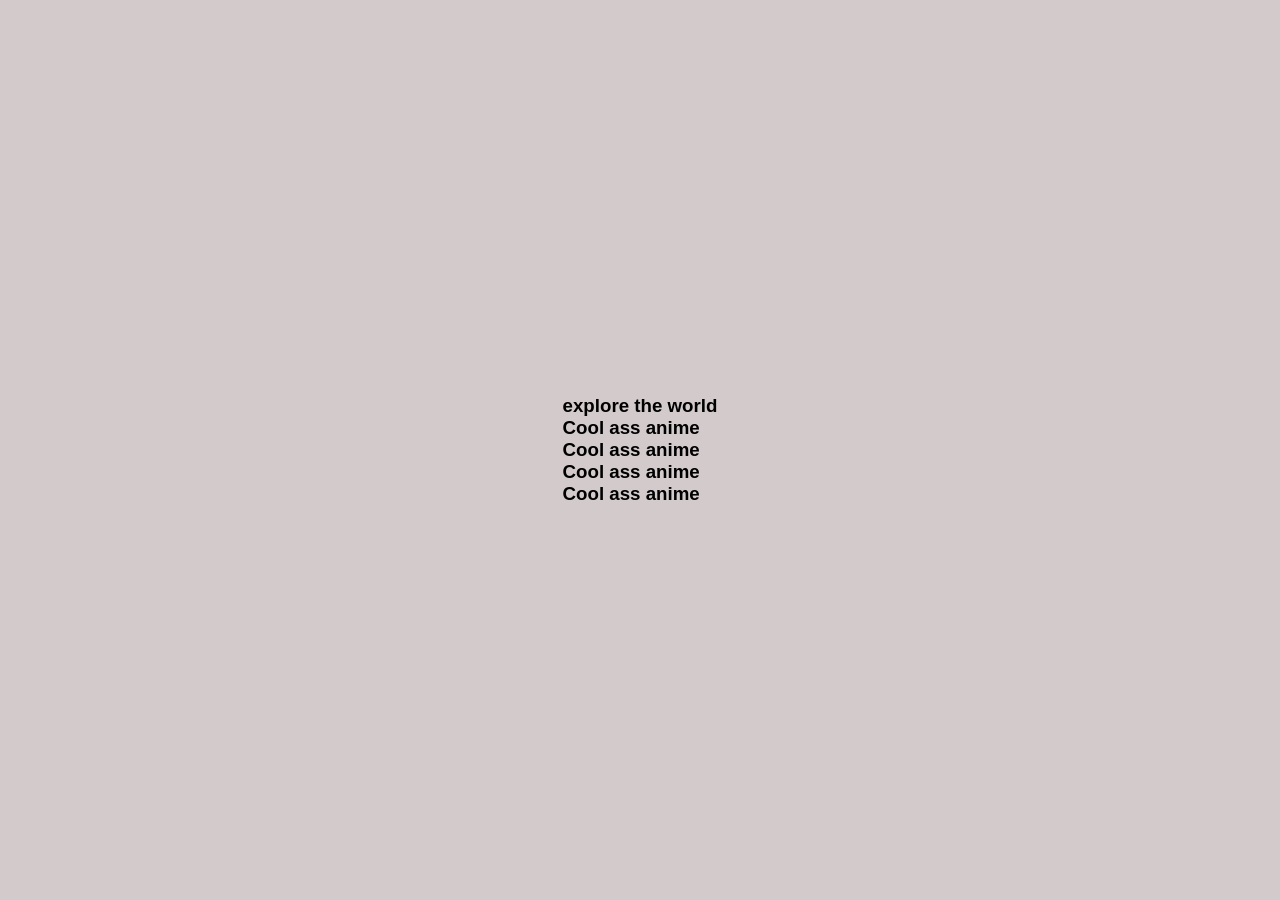
==== D1-project-starter/index.html @ 6b6e5d2d "half way done" ====
<!DOCTYPE html>
<html lang="en">
<head>
    <meta charset="UTF-8">
    <meta name="viewport" content="width=device-width, initial-scale=1.0">
    <title>Expanding Cards</title>
    <link rel="stylesheet" href="style.css">
</head>
<body>
    <div class="conatiner">
        <div class="panel active" style="background-image: url(https://imgs.search.brave.com/WbZQ-d-0n1cfc82qSq_Fv8QcGKhlj85QVhPi4JIhTJA/rs:fit:860:0:0:0/g:ce/aHR0cHM6Ly93YWxs/cGFwZXJjYXZlLmNv/bS93cC93cDEwOTY3/MjE4LmpwZw);">
            <h3>explore the world </h3>
        </div>
        <div class="panel" style="background-image: url();">
            <h3>Cool ass anime</h3>
        </div>
        <div class="panel" style="background-image: url();">
            <h3>Cool ass anime</h3>
        </div>
        <div class="panel" style="background-image: url();">
            <h3>Cool ass anime</h3>
        </div>
        <div class="panel" style="background-image: url();">
            <h3>Cool ass anime</h3>
        </div>
    </div>
    





    <script src="script.js"></script>
</body>
</html>
---- D1-project-starter/style.css ----
*{
    margin:0%;
    padding:0%;
    box-sizing: border-box;
}
html,body{
    width: 100%;
    height: 100%;
    font-family: 'Segoe UI', Tahoma, Geneva, Verdana, sans-serif;
}

body{
    background-color: #d3cbcb;
    display: flex;
    align-items: center;
    justify-content: center;

}

h1{
    color: aliceblue;
    border-radius: 5px;
    display: flex;
    padding: 20px;
    justify-content: center;
    width: 300px;
    background-color: #aeabab;
    box-shadow: 0px 4px 8px 0 rgba(0, 0, 0, 0.2), 0 6px 20px 0 rgba(0, 0, 0, 0.19);
}
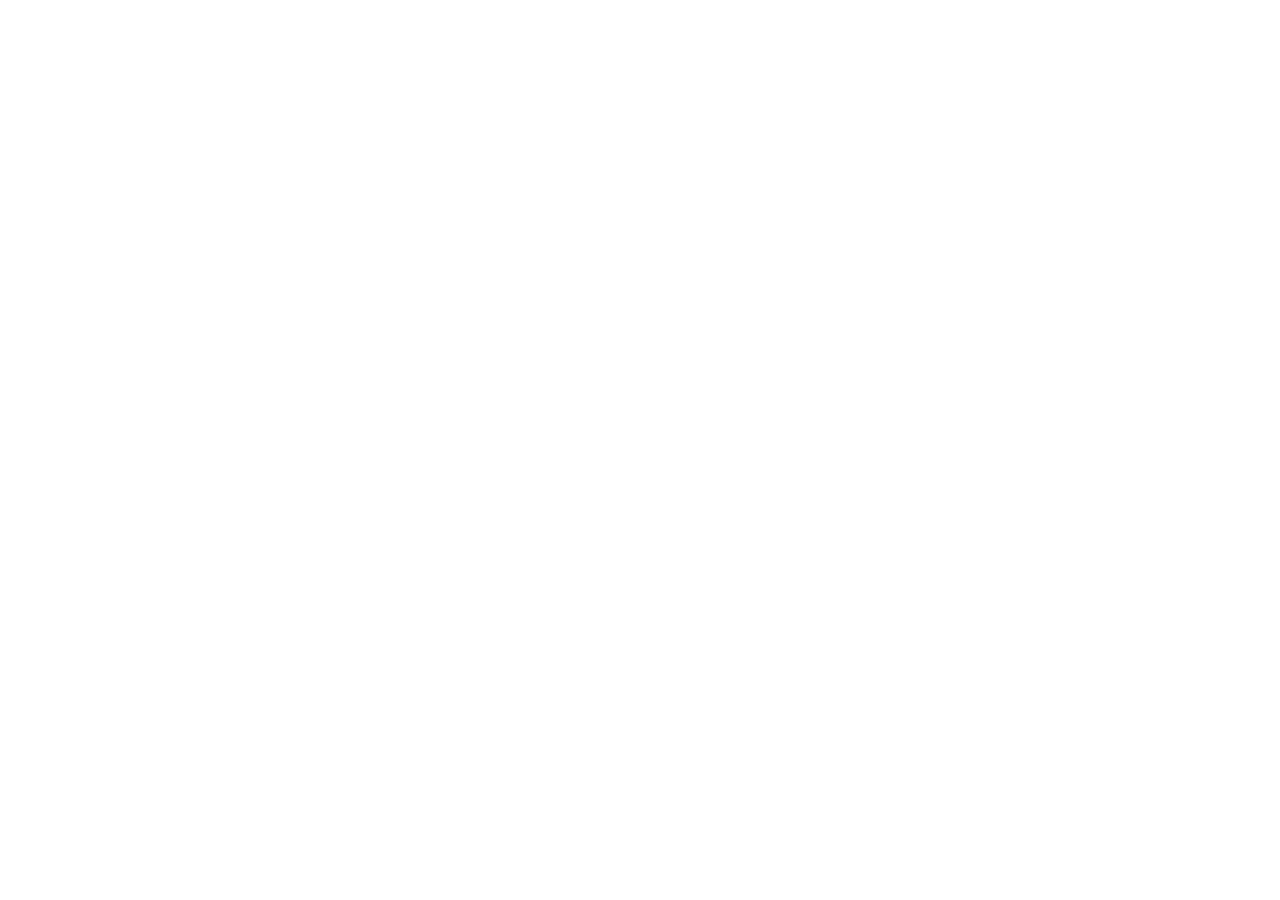
==== commit 11570918: "project 1 done" ====
--- a/D1-project-starter/index.html
+++ b/D1-project-starter/index.html
@@ -1,30 +1,37 @@
 <!DOCTYPE html>
 <html lang="en">
+
 <head>
     <meta charset="UTF-8">
     <meta name="viewport" content="width=device-width, initial-scale=1.0">
     <title>Expanding Cards</title>
     <link rel="stylesheet" href="style.css">
 </head>
+
 <body>
-    <div class="conatiner">
-        <div class="panel active" style="background-image: url(https://imgs.search.brave.com/WbZQ-d-0n1cfc82qSq_Fv8QcGKhlj85QVhPi4JIhTJA/rs:fit:860:0:0:0/g:ce/aHR0cHM6Ly93YWxs/cGFwZXJjYXZlLmNv/bS93cC93cDEwOTY3/MjE4LmpwZw);">
-            <h3>explore the world </h3>
+    <div class="container">
+        <div class="panel active"
+            style="background-image: url(https://images.unsplash.com/photo-1628850627071-42b3fb16533d?q=80&w=1175&auto=format&fit=crop&ixlib=rb-4.1.0&ixid=M3wxMjA3fDB8MHxwaG90by1wYWdlfHx8fGVufDB8fHx8fA%3D%3D);">
+            <h3>Some where in Japan </h3>
         </div>
-        <div class="panel" style="background-image: url();">
-            <h3>Cool ass anime</h3>
+        <div class="panel"
+            style="background-image: url(https://images.unsplash.com/photo-1667419674822-1a9195436f1c?q=80&w=1330&auto=format&fit=crop&ixlib=rb-4.1.0&ixid=M3wxMjA3fDB8MHxwaG90by1wYWdlfHx8fGVufDB8fHx8fA%3D%3D);">
+            <h3>Angry Young Man (Luffy)</h3>
         </div>
-        <div class="panel" style="background-image: url();">
-            <h3>Cool ass anime</h3>
+        <div class="panel"
+            style="background-image: url(https://images.unsplash.com/photo-1755973707174-47be69f3d037?q=80&w=1170&auto=format&fit=crop&ixlib=rb-4.1.0&ixid=M3wxMjA3fDB8MHxwaG90by1wYWdlfHx8fGVufDB8fHx8fA%3D%3D);">
+            <h3>Uhmm Nothing to say..</h3>
         </div>
-        <div class="panel" style="background-image: url();">
-            <h3>Cool ass anime</h3>
+        <div class="panel"
+            style="background-image: url(https://images.unsplash.com/photo-1729520126776-2235a6baa1f5?q=80&w=1170&auto=format&fit=crop&ixlib=rb-4.1.0&ixid=M3wxMjA3fDB8MHxwaG90by1wYWdlfHx8fGVufDB8fHx8fA%3D%3D);">
+            <h3>Manifesting this kinda Setup! </h3>
         </div>
-        <div class="panel" style="background-image: url();">
-            <h3>Cool ass anime</h3>
+        <div class="panel"
+            style="background-image: url(https://images.unsplash.com/photo-1502759683299-cdcd6974244f?q=80&w=1170&auto=format&fit=crop&ixlib=rb-4.1.0&ixid=M3wxMjA3fDB8MHxwaG90by1wYWdlfHx8fGVufDB8fHx8fA%3D%3D);">
+            <h3>Waiting for GTA VI LFG!!</h3>
         </div>
     </div>
-    
+
 
 
 
@@ -32,4 +39,5 @@
 
     <script src="script.js"></script>
 </body>
+
 </html>
--- a/D1-project-starter/style.css
+++ b/D1-project-starter/style.css
@@ -6,24 +6,58 @@
 html,body{
     width: 100%;
     height: 100%;
-    font-family: 'Segoe UI', Tahoma, Geneva, Verdana, sans-serif;
 }
-
 body{
-    background-color: #d3cbcb;
     display: flex;
     align-items: center;
     justify-content: center;
+    overflow: hidden;
+}
+
+.container{
+    display: flex;
+    width: 80vw;
 
 }
 
-h1{
-    color: aliceblue;
-    border-radius: 5px;
-    display: flex;
-    padding: 20px;
-    justify-content: center;
-    width: 300px;
-    background-color: #aeabab;
-    box-shadow: 0px 4px 8px 0 rgba(0, 0, 0, 0.2), 0 6px 20px 0 rgba(0, 0, 0, 0.19);
-}+.panel{
+    background-size: cover;
+    background-position: center;
+    margin: 10px;
+    height: 80vh;
+    border-radius: 8px;
+    flex: 0.5;
+    cursor: pointer;
+    color: white;
+    transition: flex 0.7s ease-in-out;
+    position: relative;
+}
+
+.panel h3{
+    position: absolute;
+    bottom: 0;
+    padding: 10px;
+    opacity: 0;
+    font-size: 20px;
+    font-family: cursive;
+}
+
+.panel.active{
+    flex: 5;
+}
+.panel.active h3{
+    opacity: 1;
+    transition: opacity 0.3s ease-in 0.4s;
+    
+}
+
+@media (max-width:480px) {
+    .container{
+        width: 100vw;
+    }
+    .panel:nth-of-type(4), .panel:nth-of-type(5){
+        display: none;
+    }
+    
+}
+
